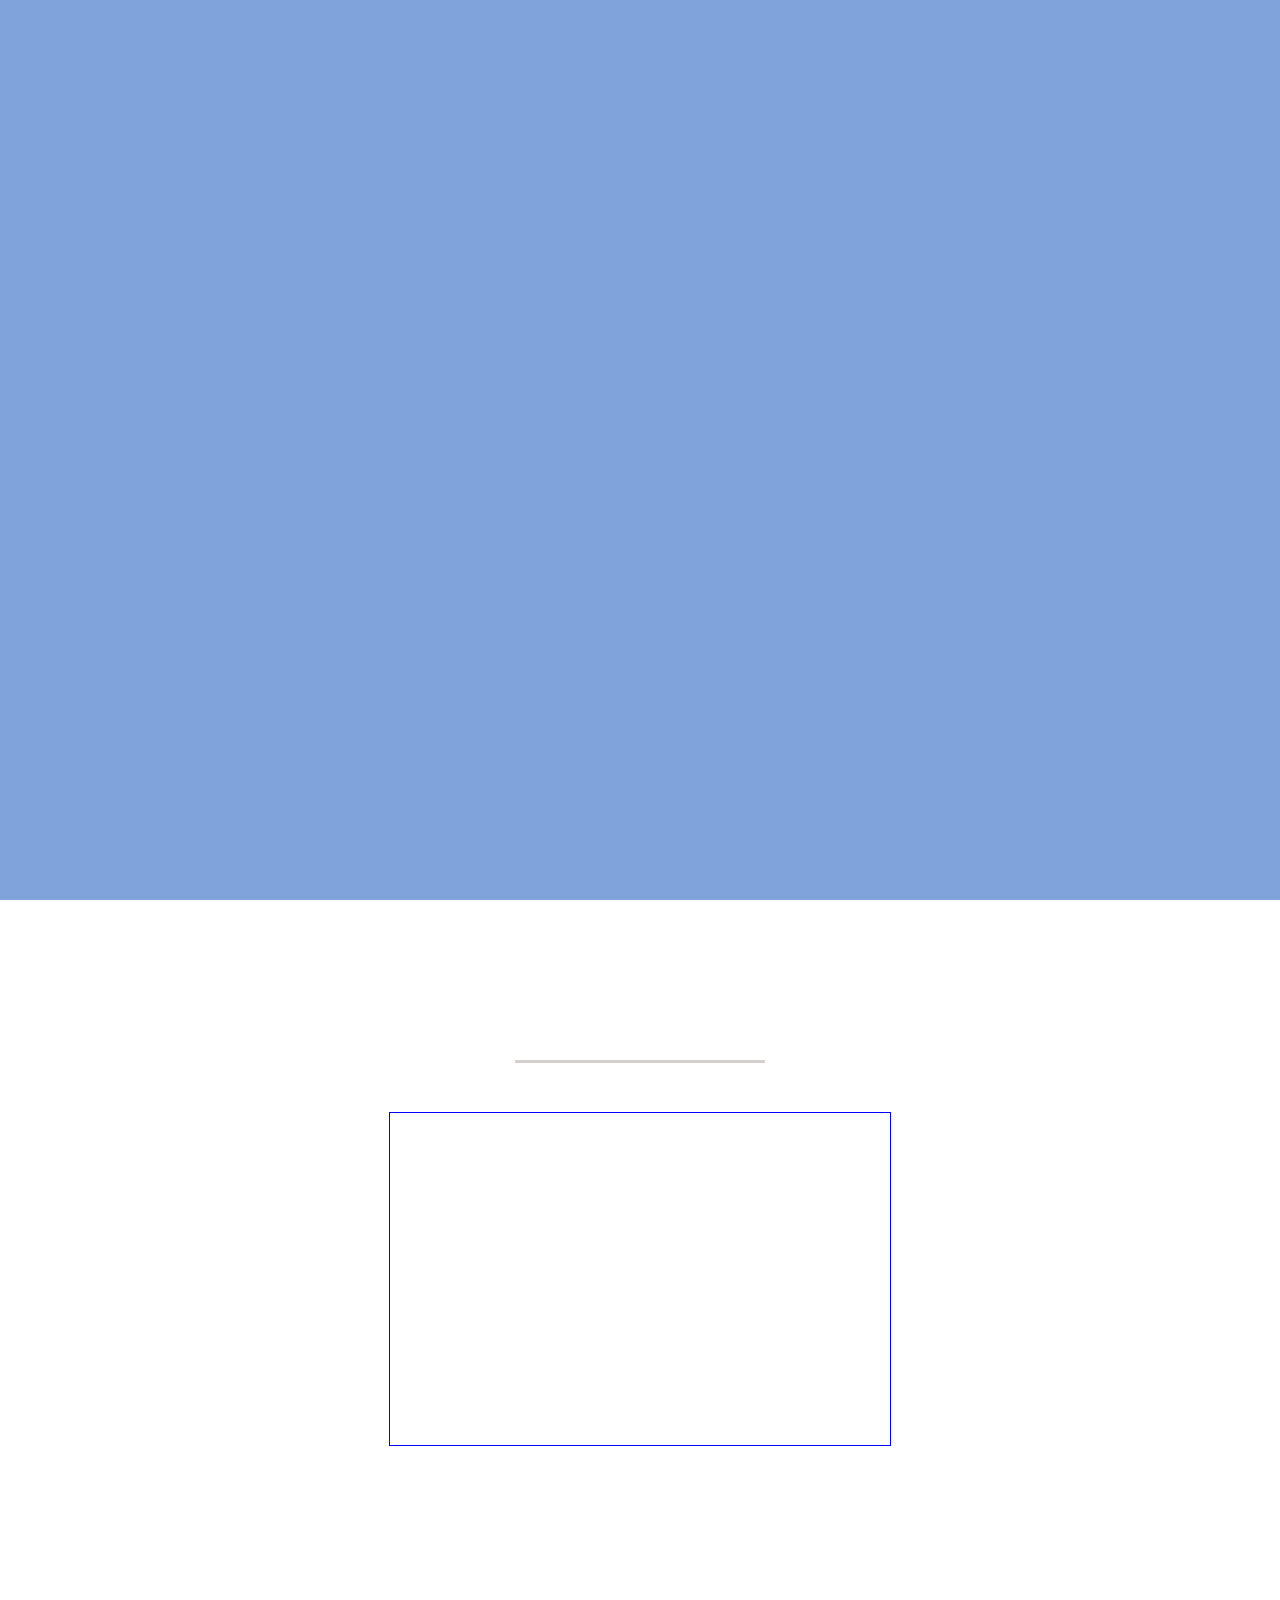
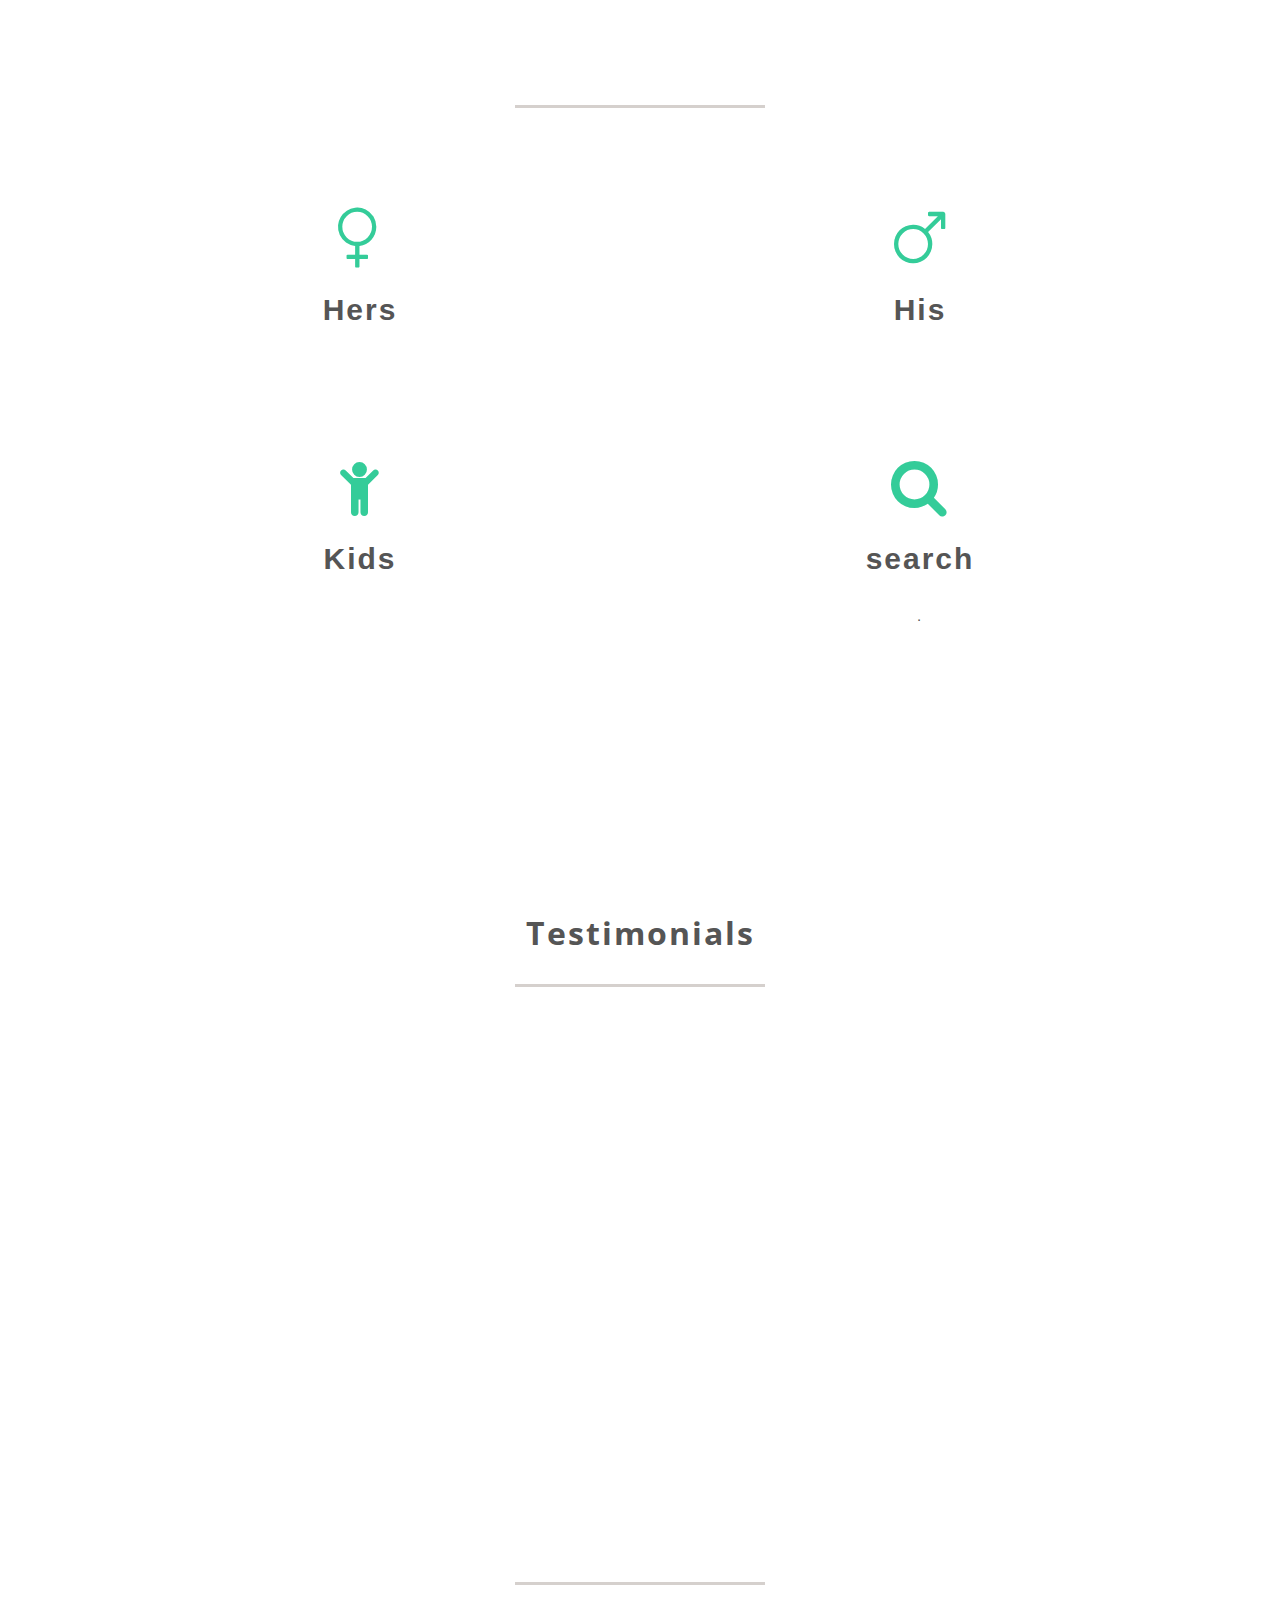
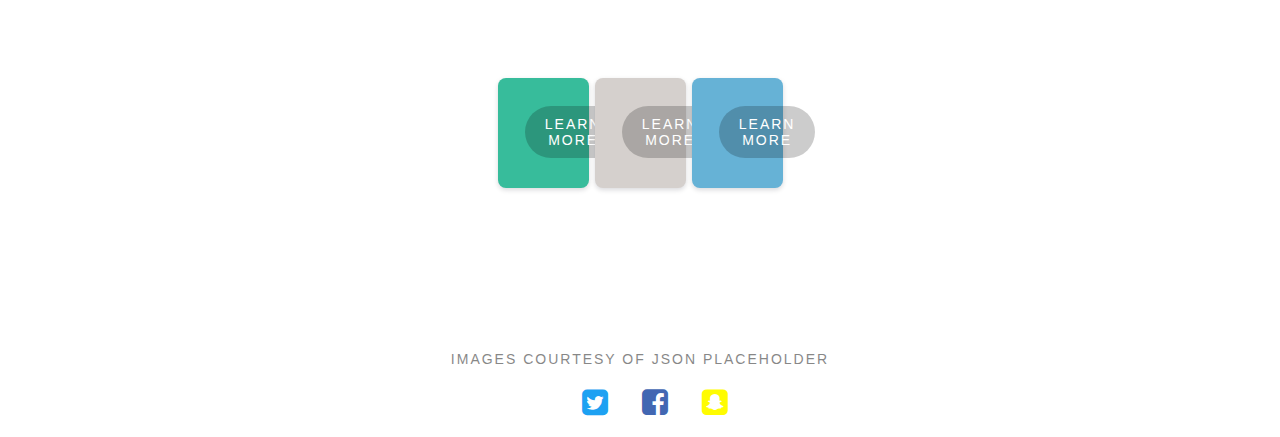
==== jamal-rizki-1.html @ ed0571d8 "first commit" ====
<!DOCTYPE html>
<html lang="en">

<head>
    <meta charset="UTF-8">
    <meta http-equiv="X-UA-Compatible" content="IE=edge">
    <meta name="viewport" content="width=device-width, initial-scale=1.0">
    <link rel="preconnect" href="https://fonts.gstatic.com">
    <link href="https://fonts.googleapis.com/css2?family=Open+Sans:wght@700&display=swap" rel="stylesheet">
    <link href="https://fonts.googleapis.com/css2?family=Nothing+You+Could+Do&display=swap" rel="stylesheet">
    <link rel="stylesheet" href="https://maxcdn.bootstrapcdn.com/font-awesome/4.7.0/css/font-awesome.min.css">
    <style>
        * {
            margin: 0;
            padding: 0;
            box-sizing: border-box;
        }

        html {
            font: normal 15px sans-serif;
            color: #555;
            letter-spacing: 2px;
        }


        section {
            display: flex;
            flex-direction: column;
            align-items: center;
            padding: 100px 80px;
        }

        hr {
            width: 250px;
            height: 3px;
            background-color: #d5d0cd;
            border: 0;
            margin-bottom: 50px;
        }

        section h3.title {
            text-transform: capitalize;
            font: bold 32px "Open Sans", sans-serif;
            margin-bottom: 30px;
            text-align: center;
        }

        section p {
            max-width: 775px;
            line-height: 2;
            padding: 0 20px;
            margin-bottom: 30px;
            text-align: center;
        }

        @media (max-width: 800px) {
            section {
                padding: 50px 20px;
            }
        }

        nav ul {
            margin: 0;
            padding: 0;
            list-style-type: none;
            display: inline-block;
        }

        nav ul li {
            font-size: 14px;
            position: relative;
            margin: 0 14px 0 0;
            display: inline-block;
        }

        nav ul li a {
            padding: 20px;
            display: inline-block;
            color: #393939;
            text-decoration: none;
        }

        nav ul li:hover {
            background: #37bc9b;
            border-radius: 5px 5px 0px 0px;
        }

        nav ul li ul {
            display: none;
            position: absolute;
            left: 0;
            background: #37bc9b;
            border-radius: 0px 5px 5px 5px;
        }

        nav ul li ul li:active {
            background: #37bc9b;
        }

        nav ul li ul li {
            margin: 0px -5px -5px 0px;
            color: white;
            width: 100%;
            text-align: center;
            white-space: nowrap;
            overflow: hidden;
        }

        nav ul li ul li a {
            color: white;
            font-size: 11px;
            text-shadow: 1px 1px black;
        }

        nav ul li:hover ul {
            display: block;
        }

        nav ul li ul li:hover {
            background-color: #019966;
        }

        nav ul li ul li a:hover {
            background-color: #019966;
        }

        @media (max-width: 800px) {
            section {
                padding: 50px 20px;
            }
        }

        /*Header Section*/

        header {
            position: fixed;
            width: 100%;
            display: flex;
            justify-content: space-between;
            align-items: center;
            padding: 10px 100px 1px 10px;
            animation: 1s fadein 0.5s forwards;
            opacity: 0;
            color: #383838;
            background-color: #fff;
            border-bottom: 7px #34cc99 solid;
        }

        h2 a {
            text-decoration: none;
            color: #383838;
            margin-left: 80px;
            font-family: 'Open Sans', sans-serif;
            font-weight: bolder;
            font-size: 1.2em;
        }

        .hero h1 {
            font-family: 'Nothing You Could Do', cursive;
            font-size: 120px;
            margin-bottom: 15px;
            color: white;
            text-shadow: 1px 1px black;
        }

        #example2 {
            position: absolute;
            bottom: 40px;
            left: 50%;
            transform: translateX(-50%);
            z-index: -1;
            padding: 15px;
            opacity: 0;
            box-shadow: 0 3px 6px rgba(0, 0, 0, 0.16), 0 3px 6px rgba(0, 0, 0, 0.23);
            animation: 1s slidefade 1s forwards;
            
        }

        .hero h3 {
            font: normal 28px "Open Sans", sans-serif;
            margin-bottom: 40px;
            color: white;
            text-shadow: 1px 1px black;
        }

        @keyframes slidefade {
            100% {
                opacity: 1;
                margin: 0;
            }
        }

        @keyframes fadein {
            100% {
                opacity: 1;
            }
        }

        /*Hero Section*/

        .hero {
            justify-content: center;
            text-align: center;
            min-height: 100vh;
        }


        .hero .background-image {
            position: absolute;
            top: 0;
            left: 0;
            width: 100%;
            height: 100%;
            background-size: cover;
            z-index: -1;
            background-color: #80a3db;
            
        }

        @media (max-width: 800px) {
            header {
                padding: 20px 50px;
                flex-direction: column;
                text-align: center;
                align-items: center;
            }

            header h2 a {
                margin-bottom: 15px;
            }

            h2 a {
                margin-left: 0px;
            }

            .hero {
                height: 100vh;

            }

            .hero h1 {
                font-size: 70px;
            }

            nav ul li a {
                padding: 2px;
            }

            nav ul li ul li {
                display: none;
            }
        }


        @keyframes fade {
            0% {
                opacity: 0;
            }

            11.11% {
                opacity: 1;
            }

            33.33% {
                opacity: 1;
            }

            44.44% {
                opacity: 0;
            }

            100% {
                opacity: 0;
            }
        }

        .fadein {
            position: relative;
            height: 332px;
            width: 500px;
            outline: 1px solid blue;
            z-index: -1;
        }

        .fadein img {
            position: absolute;
            left: 0;
            right: 0;
            opacity: 0;
            animation-name: fade;
            animation-duration: 12s;
            animation-iteration-count: infinite;
            height: 332px;
            width: 500px;
        }

        .fadein img:nth-child(1) {
            animation-delay: 0s;
        }

        .fadein img:nth-child(2) {
            animation-delay: 3s;
        }

        .fadein img:nth-child(3) {
            animation-delay: 6s;
        }

        .fadein img:nth-child(4) {
            animation-delay: 9s;
        }

        .fadein img:nth-child(5) {
            animation-delay: 12s;
        }

        /*grid Section*/
        .grid {
            z-index: -1;
            width: 100%;
            display: flex;
            flex-wrap: wrap;
            justify-content: center;
        }

        .packages .grid li {
            padding: 50px;
            flex-basis: 50%;
            text-align: center;
            list-style-type: none;

        }

        .packages .grid li i {
            color: #34cc99;
        }

        .packages .grid li h4 {
            font-size: 30px;
            margin: 25px 0;

        }

        @media (max-width: 800px) {
            .packages .grid li {
                flex-basis: 100%;
                padding: 20px;
            }
        }

        /*Testimonials Section*/

        .testimonials .quote {
            font-size: 22px;
            font-weight: 300;
            line-height: 1.5;
            margin: 40px 0 25px;
        }

        @media (max-width: 800px) {
            .testimonials .quote {
                font-size: 18px;
                margin: 15px 0;
            }

            .testimonials .author {
                font-size: 14px;
            }
        }

        .content {
            display: flex;
            flex-direction: row;
            justify-content: center;
            flex-wrap: wrap;
            padding: 40px 0;
        }

        /*card section */

        .card {
            z-index: -2;
            width: 30.3333333333%;
            margin: 1%;
            padding: 30px;
            border-radius: 8px;
            position: relative;
            transition: .3s all;
            box-shadow: 0 2px 5px 0 rgba(3, 6, 26, 0.15);
            text-align: center;
        }

        @media screen and (max-width: 1240px) {
            .card {
                width: 48%;
            }
        }

        @media screen and (max-width: 820px) {
            .card {
                width: 98%;
                margin-top: 2%;
                margin-bottom: 2%;

            }

            .card .button {
                left: 35%;
            }
        }

        .card:hover {
            transform: scale(1.05);
        }

        h3 {
            text-transform: uppercase;
            margin-bottom: 10px;
        }

        p {
            margin-bottom: 60px;
        }


        .button {
            position: absolute;
            left: 30%;
            bottom: 30px;
            font-size: 14px;
            color: white;
            background: rgba(0, 0, 0, .2);
            text-decoration: none;
            text-transform: uppercase;
            padding: 10px 20px;
            border-radius: 10000px;
            transition: .3s all;
        }

        button:hover {
            background: rgba(255, 255, 255, .8);
            color: #2e2e2e;
        }

        .pad-top {
            padding-top: 20px;
        }

        .card-green {
            background: #37bc9b;
            color: white;
        }

        .card-yellow {
            background: #d5d0cd;
            color: white;
        }

        .card-blue-dark {
            background: #66b2d6;
            color: white;
        }



        /*Footer Section*/

        footer {
            display: flex;
            align-items: center;
            justify-content: space-around;
            background-color: #fff;
            color: #393939;
            padding: 20px 0;
            flex-direction: column;

        }

        footer ul {
            display: flex;
            list-style-type: none;
        }

        footer ul li {
            margin-left: 16px;

        }

        footer ul li a {
            margin-left: 16px;
            text-decoration: none;

        }

        #snap {
            color: #FFFC00;
        }

        #facebook {
            color: #4267B2;
        }

        #twitter {
            color: #1DA1F2;
        }

        footer p {
            text-transform: uppercase;
            font-size: 14px;
            opacity: 0.6;
            align-self: center;
            text-align: center;
            margin-bottom: 20px;
        }
    </style>
    <title>GETUWIRED</title>
</head>

<!-- header -->

<body>
    <header>
        <h2><a href="#">GETUWIRED</a></h2>
        <nav>
            <ul>
                <li><a href="#">ABOUT</a>
                    <ul>
                        <li><a href="#">OUR STORY</a></li>
                        <li> <a href="#">OUR COMMITMENT TO YOU</a></li>
                    </ul>
                </li>
                <li><a href="#">LOCATIONS</a>
                    <ul>
                        <li><a href="#">AUSTIN, TX</a></li>
                        <li> <a href="#">ATLANTA, GA</a></li>
                        <li><a href="#">SEATTLE, WA</a></li>
                        <li><a href="#">PORTLAND, OR</a></li>
                    </ul>
                </li>
                <li><a href="#">PRODUCTS</a>
                    <ul>
                        <li><a href="#">NEW ARRIVALS</a></li>
                        <li><a href="#">FEATURED</a></li>
                        <li><a href="#">TOP RATED</a></li>
                        <li><a href="#">HIS</a></li>
                        <li><a href="#">HERS</a></li>
                        <li><a href="#">KIDS</a></li>
                        <li><a href="#">ACCESSORIES</a></li>
                        <li><a href="#">SPRING CATALOG</a></li>
                        <li><a href="#">THE ESSENTIALS</a></li>
                        <li><a href="#">SALE</a></li>
                    </ul>
                </li>
                <li><a href="#">BLOG</a></li>
                <li><a href="#">CONTACT</a></li>
            </ul>
        </nav>
    </header>

    <!-- header-end -->

    <!-- hero-section -->
    <section class="hero">
        <div class="background-image"
            style="background-image: url(http://www.getuwired.com/devtest/Death_to_stock_photography_Vibrant.jpg);">
        </div>
        <div id='example2' class="hero-content-area">
            <h1>GETUWIRED</h1>
        </div>
    </section>
    <!-- hero-section-end -->

    <!-- carousel-section -->
    <section class="destinations">
        <h3 id="result" class="title"></h3>
        <p id='bd'></p>
        <hr>
        <div class="fadein">
            <image id="image"></image>
            <image id="image1"></image>
            <image id="image2"></image>
            <image id="image3"></image>
            <image id="image4"></image>
        </div>
    </section>
    <!-- carousel-section-end -->

    <!-- grid-section -->
    <section class="packages">
        <h3 id="result2" class="title"></h3>
        <p id='bd2'></p>
        <hr>
        <ul class="grid">
            <li>
                <i class="fa fa-venus fa-4x"></i>
                <h4>Hers</h4>
                <p id="grid"></p>
            </li>
            <li>
                <i class="fa fa-mars fa-4x"></i>
                <h4>His</h4>
                <p id="grid1"></p>
            </li>
            <li>
                <i class="fa fa-child fa-4x"></i>
                <h4>Kids</h4>
                <p id="grid2"></p>
            </li>
            <li>
                <i class="fa fa-search fa-4x"></i>
                <h4>search</h4>
                <p id="grid3">.</p>
            </li>
        </ul>
    </section>
    <!-- grid-section-end -->

    <!-- testimonial-section -->
    <section class="testimonials">
        <h3 class="title">Testimonials</h3>
        <hr>
        <p id="comment" class="quote"></p>
        <p id='name' class="author"></p>
        <p id="comment1" class="quote"></p>
        <p id='name1' class="author"></p>
        <p id="comment2" class="quote"></p>
        <p id='name2' class="author"></p>
    </section>
    <!-- testimonial-section-end -->

    <!-- card-section -->
    <section>
        <h3 id="result1" class="title"></h3>
        <p id='bd1'></p>
        <hr>
        <div class="content">
            <div class="card card-green">
                <h3 id="cardheader"></h3>
                <p id='cardbd'></p>
                <div class="pad-top"><a href="#" class="button">Learn More</a></div>
            </div>
            <div class="card card-yellow">
                <h3 id="cardheader1"></h3>
                <p id='cardbd1'></p>
                <div class="pad-top"><a href="#" class="button">Learn More</a></div>
            </div>
            <div class="card card-blue-dark">
                <h3 id="cardheader2"></h3>
                <p id='cardbd2'></p>
                <div class="pad-top"><a href="#" class="button">Learn More</a></div>
            </div>
        </div>
    </section>
    <!-- card-section-end -->

    <!-- footer-section -->
    <footer>
        <p>Images courtesy of JSON Placeholder</p>
        <ul>
            <li><a href="#"><i id="twitter" class="fa fa-twitter-square fa-2x"></i></a></li>
            <li><a href="#"><i id="facebook" class="fa fa-facebook-square fa-2x"></i></a></li>
            <li><a href="#"><i id="snap" class="fa fa-snapchat-square fa-2x"></i></a></li>
        </ul>
    </footer>
    <!-- footer-section-end -->

</body>
<script src="https://code.jquery.com/jquery-1.9.1.min.js"></script>
<script>
    $(document).ready(function () {
        fetch('https://jsonplaceholder.typicode.com/posts')
            .then(function (response) {
                return response.json()
            })
            .then((response) => {
                console.log(response)
                var bd = document.getElementById('bd')
                var result = document.getElementById('result')
                var bd1 = document.getElementById('bd1')
                var result1 = document.getElementById('result1')
                var bd2 = document.getElementById('bd2')
                var result2 = document.getElementById('result2')
                var cardbd = document.getElementById('cardbd')
                var cardheader = document.getElementById('cardheader')
                var cardbd1 = document.getElementById('cardbd1')
                var cardheader1 = document.getElementById('cardheader1')
                var cardbd2 = document.getElementById('cardbd2')
                var cardheader2 = document.getElementById('cardheader2')
                result.innerHTML = response[0].title
                bd.innerHTML = response[0].body
                result1.innerHTML = response[1].title
                bd1.innerHTML = response[1].body
                result2.innerHTML = response[2].title
                bd2.innerHTML = response[2].body
                cardheader.innerHTML = response[3].title
                cardbd.innerHTML = response[3].body
                cardheader1.innerHTML = response[4].title
                cardbd1.innerHTML = response[4].body
                cardheader2.innerHTML = response[5].title
                cardbd2.innerHTML = response[5].body
            })

        fetch('https://jsonplaceholder.typicode.com/photos')
            .then(function (response) {
                return response.json()
            })
            .then((response) => {
                var image = document.getElementById('image').src = response[0].url
                var image1 = document.getElementById('image1').src = response[2].url
                var image2 = document.getElementById('image2').src = response[3].url
                var image3 = document.getElementById('image3').src = response[5].url
                var image4 = document.getElementById('image4').src = response[7].url
            })

        fetch('https://jsonplaceholder.typicode.com/users')
            .then(function (response) {
                return response.json()
            })
            .then((response) => {
                console.log(response)
                var name = document.getElementById('name')
                var name1 = document.getElementById('name1')
                var name2 = document.getElementById('name2')
                name.innerHTML = response[0].name
                name1.innerHTML = response[1].name
                name2.innerHTML = response[2].name
            })

        fetch('https://jsonplaceholder.typicode.com/comments')
            .then(function (response) {
                return response.json()
            })
            .then((response) => {
                console.log(response)
                var comment = document.getElementById('comment')
                var comment1 = document.getElementById('comment1')
                var comment2 = document.getElementById('comment2')
                var grid = document.getElementById('grid')
                var grid1 = document.getElementById('grid1')
                var grid2 = document.getElementById('grid2')
                var grid3 = document.getElementById('grid3')

                comment.innerHTML = response[0].body
                comment1.innerHTML = response[1].body
                comment2.innerHTML = response[2].body
                grid.innerHTML = response[3].body
                grid1.innerHTML = response[4].body
                grid2.innerHTML = response[5].body
                grid3.innerHTML = response[6].body

            })

    });
</script>

</html>
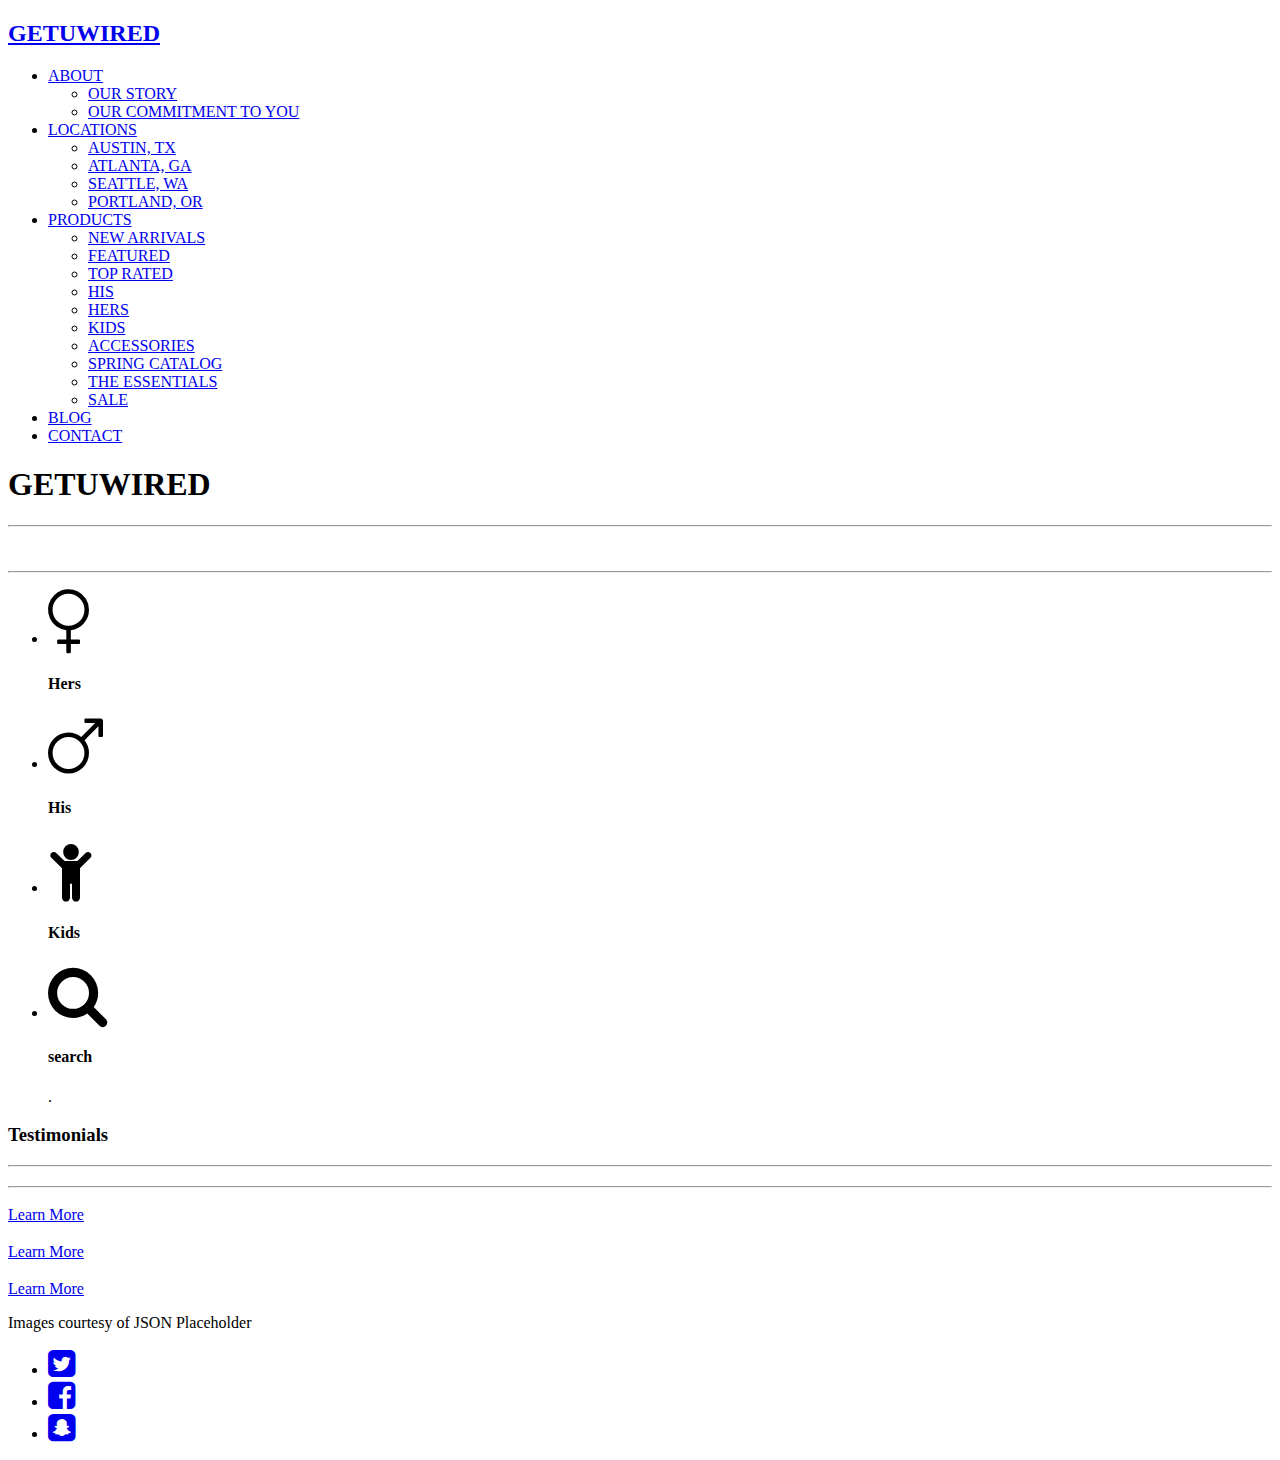
==== commit cf9ab1a9: "update" ====
--- a/jamal-rizki-1.html
+++ b/jamal-rizki-1.html
@@ -9,510 +9,7 @@
     <link href="https://fonts.googleapis.com/css2?family=Open+Sans:wght@700&display=swap" rel="stylesheet">
     <link href="https://fonts.googleapis.com/css2?family=Nothing+You+Could+Do&display=swap" rel="stylesheet">
     <link rel="stylesheet" href="https://maxcdn.bootstrapcdn.com/font-awesome/4.7.0/css/font-awesome.min.css">
-    <style>
-        * {
-            margin: 0;
-            padding: 0;
-            box-sizing: border-box;
-        }
-
-        html {
-            font: normal 15px sans-serif;
-            color: #555;
-            letter-spacing: 2px;
-        }
-
-
-        section {
-            display: flex;
-            flex-direction: column;
-            align-items: center;
-            padding: 100px 80px;
-        }
-
-        hr {
-            width: 250px;
-            height: 3px;
-            background-color: #d5d0cd;
-            border: 0;
-            margin-bottom: 50px;
-        }
-
-        section h3.title {
-            text-transform: capitalize;
-            font: bold 32px "Open Sans", sans-serif;
-            margin-bottom: 30px;
-            text-align: center;
-        }
-
-        section p {
-            max-width: 775px;
-            line-height: 2;
-            padding: 0 20px;
-            margin-bottom: 30px;
-            text-align: center;
-        }
-
-        @media (max-width: 800px) {
-            section {
-                padding: 50px 20px;
-            }
-        }
-
-        nav ul {
-            margin: 0;
-            padding: 0;
-            list-style-type: none;
-            display: inline-block;
-        }
-
-        nav ul li {
-            font-size: 14px;
-            position: relative;
-            margin: 0 14px 0 0;
-            display: inline-block;
-        }
-
-        nav ul li a {
-            padding: 20px;
-            display: inline-block;
-            color: #393939;
-            text-decoration: none;
-        }
-
-        nav ul li:hover {
-            background: #37bc9b;
-            border-radius: 5px 5px 0px 0px;
-        }
-
-        nav ul li ul {
-            display: none;
-            position: absolute;
-            left: 0;
-            background: #37bc9b;
-            border-radius: 0px 5px 5px 5px;
-        }
-
-        nav ul li ul li:active {
-            background: #37bc9b;
-        }
-
-        nav ul li ul li {
-            margin: 0px -5px -5px 0px;
-            color: white;
-            width: 100%;
-            text-align: center;
-            white-space: nowrap;
-            overflow: hidden;
-        }
-
-        nav ul li ul li a {
-            color: white;
-            font-size: 11px;
-            text-shadow: 1px 1px black;
-        }
-
-        nav ul li:hover ul {
-            display: block;
-        }
-
-        nav ul li ul li:hover {
-            background-color: #019966;
-        }
-
-        nav ul li ul li a:hover {
-            background-color: #019966;
-        }
-
-        @media (max-width: 800px) {
-            section {
-                padding: 50px 20px;
-            }
-        }
-
-        /*Header Section*/
-
-        header {
-            position: fixed;
-            width: 100%;
-            display: flex;
-            justify-content: space-between;
-            align-items: center;
-            padding: 10px 100px 1px 10px;
-            animation: 1s fadein 0.5s forwards;
-            opacity: 0;
-            color: #383838;
-            background-color: #fff;
-            border-bottom: 7px #34cc99 solid;
-        }
-
-        h2 a {
-            text-decoration: none;
-            color: #383838;
-            margin-left: 80px;
-            font-family: 'Open Sans', sans-serif;
-            font-weight: bolder;
-            font-size: 1.2em;
-        }
-
-        .hero h1 {
-            font-family: 'Nothing You Could Do', cursive;
-            font-size: 120px;
-            margin-bottom: 15px;
-            color: white;
-            text-shadow: 1px 1px black;
-        }
-
-        #example2 {
-            position: absolute;
-            bottom: 40px;
-            left: 50%;
-            transform: translateX(-50%);
-            z-index: -1;
-            padding: 15px;
-            opacity: 0;
-            box-shadow: 0 3px 6px rgba(0, 0, 0, 0.16), 0 3px 6px rgba(0, 0, 0, 0.23);
-            animation: 1s slidefade 1s forwards;
-            
-        }
-
-        .hero h3 {
-            font: normal 28px "Open Sans", sans-serif;
-            margin-bottom: 40px;
-            color: white;
-            text-shadow: 1px 1px black;
-        }
-
-        @keyframes slidefade {
-            100% {
-                opacity: 1;
-                margin: 0;
-            }
-        }
-
-        @keyframes fadein {
-            100% {
-                opacity: 1;
-            }
-        }
-
-        /*Hero Section*/
-
-        .hero {
-            justify-content: center;
-            text-align: center;
-            min-height: 100vh;
-        }
-
-
-        .hero .background-image {
-            position: absolute;
-            top: 0;
-            left: 0;
-            width: 100%;
-            height: 100%;
-            background-size: cover;
-            z-index: -1;
-            background-color: #80a3db;
-            
-        }
-
-        @media (max-width: 800px) {
-            header {
-                padding: 20px 50px;
-                flex-direction: column;
-                text-align: center;
-                align-items: center;
-            }
-
-            header h2 a {
-                margin-bottom: 15px;
-            }
-
-            h2 a {
-                margin-left: 0px;
-            }
-
-            .hero {
-                height: 100vh;
-
-            }
-
-            .hero h1 {
-                font-size: 70px;
-            }
-
-            nav ul li a {
-                padding: 2px;
-            }
-
-            nav ul li ul li {
-                display: none;
-            }
-        }
-
-
-        @keyframes fade {
-            0% {
-                opacity: 0;
-            }
-
-            11.11% {
-                opacity: 1;
-            }
-
-            33.33% {
-                opacity: 1;
-            }
-
-            44.44% {
-                opacity: 0;
-            }
-
-            100% {
-                opacity: 0;
-            }
-        }
-
-        .fadein {
-            position: relative;
-            height: 332px;
-            width: 500px;
-            outline: 1px solid blue;
-            z-index: -1;
-        }
-
-        .fadein img {
-            position: absolute;
-            left: 0;
-            right: 0;
-            opacity: 0;
-            animation-name: fade;
-            animation-duration: 12s;
-            animation-iteration-count: infinite;
-            height: 332px;
-            width: 500px;
-        }
-
-        .fadein img:nth-child(1) {
-            animation-delay: 0s;
-        }
-
-        .fadein img:nth-child(2) {
-            animation-delay: 3s;
-        }
-
-        .fadein img:nth-child(3) {
-            animation-delay: 6s;
-        }
-
-        .fadein img:nth-child(4) {
-            animation-delay: 9s;
-        }
-
-        .fadein img:nth-child(5) {
-            animation-delay: 12s;
-        }
-
-        /*grid Section*/
-        .grid {
-            z-index: -1;
-            width: 100%;
-            display: flex;
-            flex-wrap: wrap;
-            justify-content: center;
-        }
-
-        .packages .grid li {
-            padding: 50px;
-            flex-basis: 50%;
-            text-align: center;
-            list-style-type: none;
-
-        }
-
-        .packages .grid li i {
-            color: #34cc99;
-        }
-
-        .packages .grid li h4 {
-            font-size: 30px;
-            margin: 25px 0;
-
-        }
-
-        @media (max-width: 800px) {
-            .packages .grid li {
-                flex-basis: 100%;
-                padding: 20px;
-            }
-        }
-
-        /*Testimonials Section*/
-
-        .testimonials .quote {
-            font-size: 22px;
-            font-weight: 300;
-            line-height: 1.5;
-            margin: 40px 0 25px;
-        }
-
-        @media (max-width: 800px) {
-            .testimonials .quote {
-                font-size: 18px;
-                margin: 15px 0;
-            }
-
-            .testimonials .author {
-                font-size: 14px;
-            }
-        }
-
-        .content {
-            display: flex;
-            flex-direction: row;
-            justify-content: center;
-            flex-wrap: wrap;
-            padding: 40px 0;
-        }
-
-        /*card section */
-
-        .card {
-            z-index: -2;
-            width: 30.3333333333%;
-            margin: 1%;
-            padding: 30px;
-            border-radius: 8px;
-            position: relative;
-            transition: .3s all;
-            box-shadow: 0 2px 5px 0 rgba(3, 6, 26, 0.15);
-            text-align: center;
-        }
-
-        @media screen and (max-width: 1240px) {
-            .card {
-                width: 48%;
-            }
-        }
-
-        @media screen and (max-width: 820px) {
-            .card {
-                width: 98%;
-                margin-top: 2%;
-                margin-bottom: 2%;
-
-            }
-
-            .card .button {
-                left: 35%;
-            }
-        }
-
-        .card:hover {
-            transform: scale(1.05);
-        }
-
-        h3 {
-            text-transform: uppercase;
-            margin-bottom: 10px;
-        }
-
-        p {
-            margin-bottom: 60px;
-        }
-
-
-        .button {
-            position: absolute;
-            left: 30%;
-            bottom: 30px;
-            font-size: 14px;
-            color: white;
-            background: rgba(0, 0, 0, .2);
-            text-decoration: none;
-            text-transform: uppercase;
-            padding: 10px 20px;
-            border-radius: 10000px;
-            transition: .3s all;
-        }
-
-        button:hover {
-            background: rgba(255, 255, 255, .8);
-            color: #2e2e2e;
-        }
-
-        .pad-top {
-            padding-top: 20px;
-        }
-
-        .card-green {
-            background: #37bc9b;
-            color: white;
-        }
-
-        .card-yellow {
-            background: #d5d0cd;
-            color: white;
-        }
-
-        .card-blue-dark {
-            background: #66b2d6;
-            color: white;
-        }
-
-
-
-        /*Footer Section*/
-
-        footer {
-            display: flex;
-            align-items: center;
-            justify-content: space-around;
-            background-color: #fff;
-            color: #393939;
-            padding: 20px 0;
-            flex-direction: column;
-
-        }
-
-        footer ul {
-            display: flex;
-            list-style-type: none;
-        }
-
-        footer ul li {
-            margin-left: 16px;
-
-        }
-
-        footer ul li a {
-            margin-left: 16px;
-            text-decoration: none;
-
-        }
-
-        #snap {
-            color: #FFFC00;
-        }
-
-        #facebook {
-            color: #4267B2;
-        }
-
-        #twitter {
-            color: #1DA1F2;
-        }
-
-        footer p {
-            text-transform: uppercase;
-            font-size: 14px;
-            opacity: 0.6;
-            align-self: center;
-            text-align: center;
-            margin-bottom: 20px;
-        }
-    </style>
+    <link rel="stylesheet" href="style.css">
     <title>GETUWIRED</title>
 </head>
 
@@ -666,91 +163,8 @@
 
 </body>
 <script src="https://code.jquery.com/jquery-1.9.1.min.js"></script>
-<script>
-    $(document).ready(function () {
-        fetch('https://jsonplaceholder.typicode.com/posts')
-            .then(function (response) {
-                return response.json()
-            })
-            .then((response) => {
-                console.log(response)
-                var bd = document.getElementById('bd')
-                var result = document.getElementById('result')
-                var bd1 = document.getElementById('bd1')
-                var result1 = document.getElementById('result1')
-                var bd2 = document.getElementById('bd2')
-                var result2 = document.getElementById('result2')
-                var cardbd = document.getElementById('cardbd')
-                var cardheader = document.getElementById('cardheader')
-                var cardbd1 = document.getElementById('cardbd1')
-                var cardheader1 = document.getElementById('cardheader1')
-                var cardbd2 = document.getElementById('cardbd2')
-                var cardheader2 = document.getElementById('cardheader2')
-                result.innerHTML = response[0].title
-                bd.innerHTML = response[0].body
-                result1.innerHTML = response[1].title
-                bd1.innerHTML = response[1].body
-                result2.innerHTML = response[2].title
-                bd2.innerHTML = response[2].body
-                cardheader.innerHTML = response[3].title
-                cardbd.innerHTML = response[3].body
-                cardheader1.innerHTML = response[4].title
-                cardbd1.innerHTML = response[4].body
-                cardheader2.innerHTML = response[5].title
-                cardbd2.innerHTML = response[5].body
-            })
-
-        fetch('https://jsonplaceholder.typicode.com/photos')
-            .then(function (response) {
-                return response.json()
-            })
-            .then((response) => {
-                var image = document.getElementById('image').src = response[0].url
-                var image1 = document.getElementById('image1').src = response[2].url
-                var image2 = document.getElementById('image2').src = response[3].url
-                var image3 = document.getElementById('image3').src = response[5].url
-                var image4 = document.getElementById('image4').src = response[7].url
-            })
-
-        fetch('https://jsonplaceholder.typicode.com/users')
-            .then(function (response) {
-                return response.json()
-            })
-            .then((response) => {
-                console.log(response)
-                var name = document.getElementById('name')
-                var name1 = document.getElementById('name1')
-                var name2 = document.getElementById('name2')
-                name.innerHTML = response[0].name
-                name1.innerHTML = response[1].name
-                name2.innerHTML = response[2].name
-            })
-
-        fetch('https://jsonplaceholder.typicode.com/comments')
-            .then(function (response) {
-                return response.json()
-            })
-            .then((response) => {
-                console.log(response)
-                var comment = document.getElementById('comment')
-                var comment1 = document.getElementById('comment1')
-                var comment2 = document.getElementById('comment2')
-                var grid = document.getElementById('grid')
-                var grid1 = document.getElementById('grid1')
-                var grid2 = document.getElementById('grid2')
-                var grid3 = document.getElementById('grid3')
-
-                comment.innerHTML = response[0].body
-                comment1.innerHTML = response[1].body
-                comment2.innerHTML = response[2].body
-                grid.innerHTML = response[3].body
-                grid1.innerHTML = response[4].body
-                grid2.innerHTML = response[5].body
-                grid3.innerHTML = response[6].body
-
-            })
-
-    });
+<script src="app.js">
+   
 </script>
 
 </html>